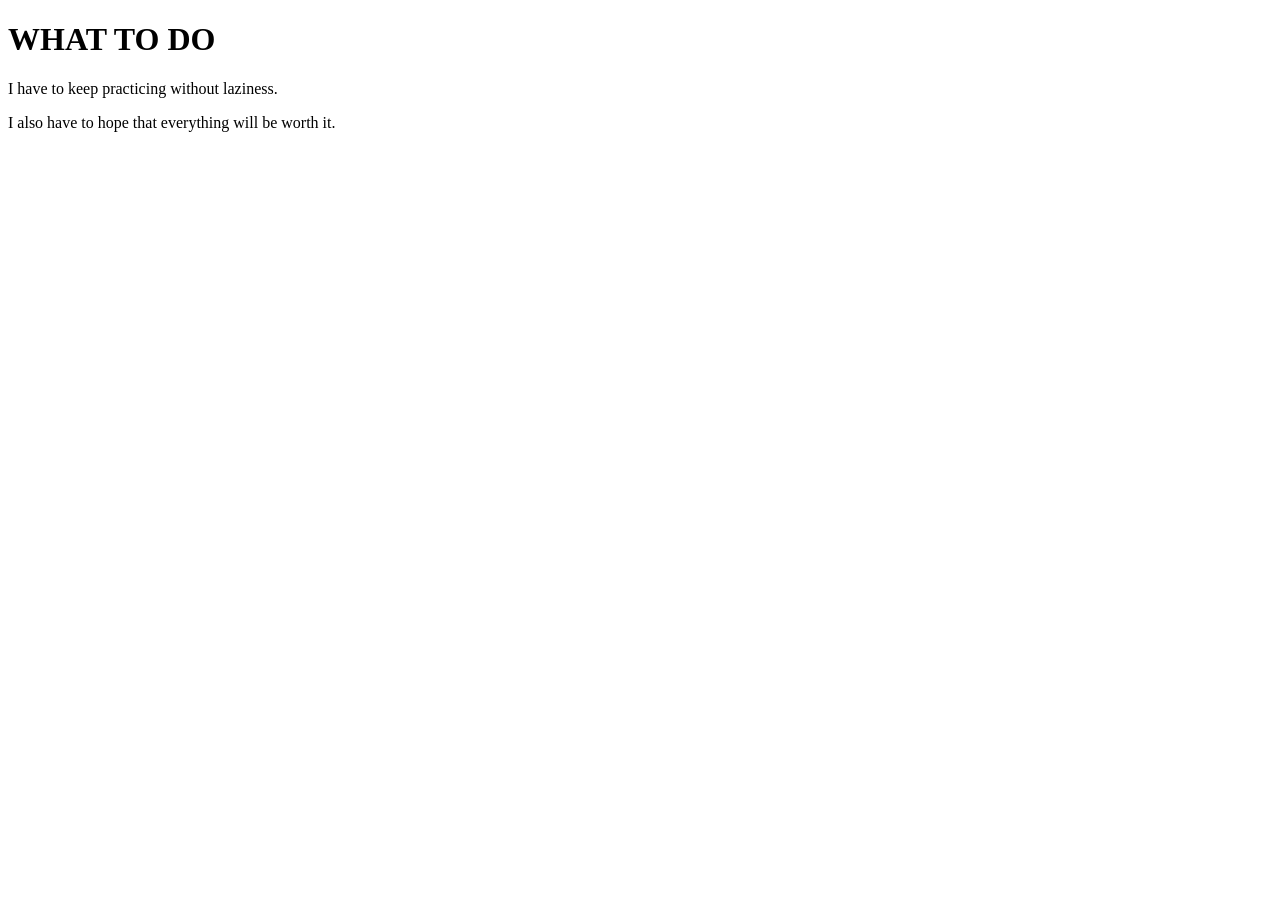
==== next.html @ dcff885b "second commit" ====
<!DOCTYPE html>
<html>
    <head>
        <title>My first page</title>
    </head>
    <body>
        <h1>WHAT TO DO</h1>
        <p>I have to keep practicing without laziness.</p>
        <p>I also have to hope that everything will be worth it.</p>
        </body>
        </html>
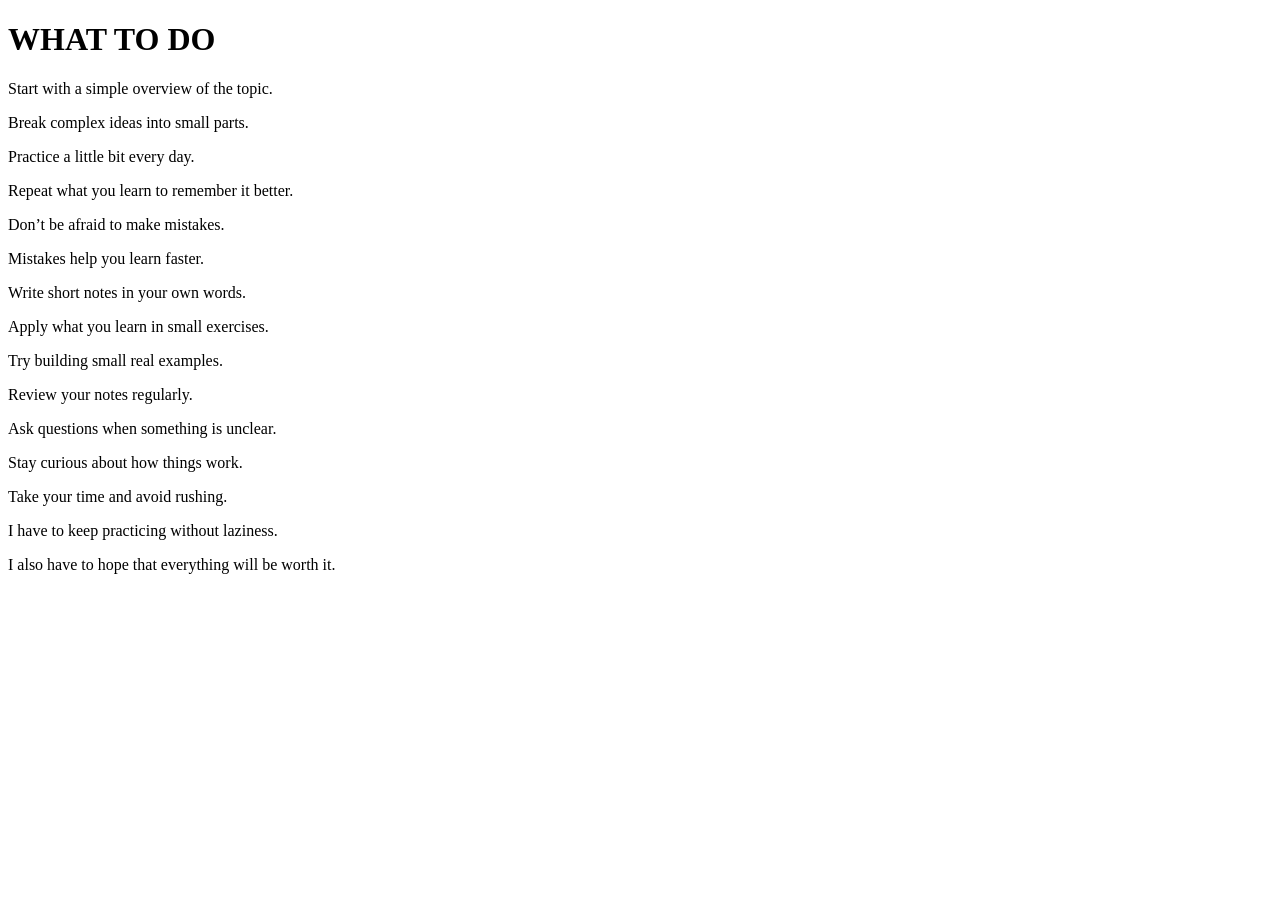
==== commit 4fadee9b: "made achange to file" ====
--- a/next.html
+++ b/next.html
@@ -5,7 +5,35 @@
     </head>
     <body>
         <h1>WHAT TO DO</h1>
-        <p>I have to keep practicing without laziness.</p>
+        <p>Start with a simple overview of the topic.</p>
+
+        <p>Break complex ideas into small parts.</p>
+
+        <p>Practice a little bit every day.</p>
+
+       <p>Repeat what you learn to remember it better.</p>
+
+       <p>Don’t be afraid to make mistakes.</p>
+
+       <p>Mistakes help you learn faster.</p>
+
+       <p>Write short notes in your own words.</p>
+
+       <p>Apply what you learn in small exercises.</p>
+
+      <p>Try building small real examples.</p>
+
+      <p>Review your notes regularly.</p>
+
+     <p>Ask questions when something is unclear.</p>
+
+     <p>Stay curious about how things work.</p>
+
+     <p>Take your time and avoid rushing.</p>
+
+    <p>I have to keep practicing without laziness.</p>
+
         <p>I also have to hope that everything will be worth it.</p>
-        </body>
+        
+    </body>
         </html>
